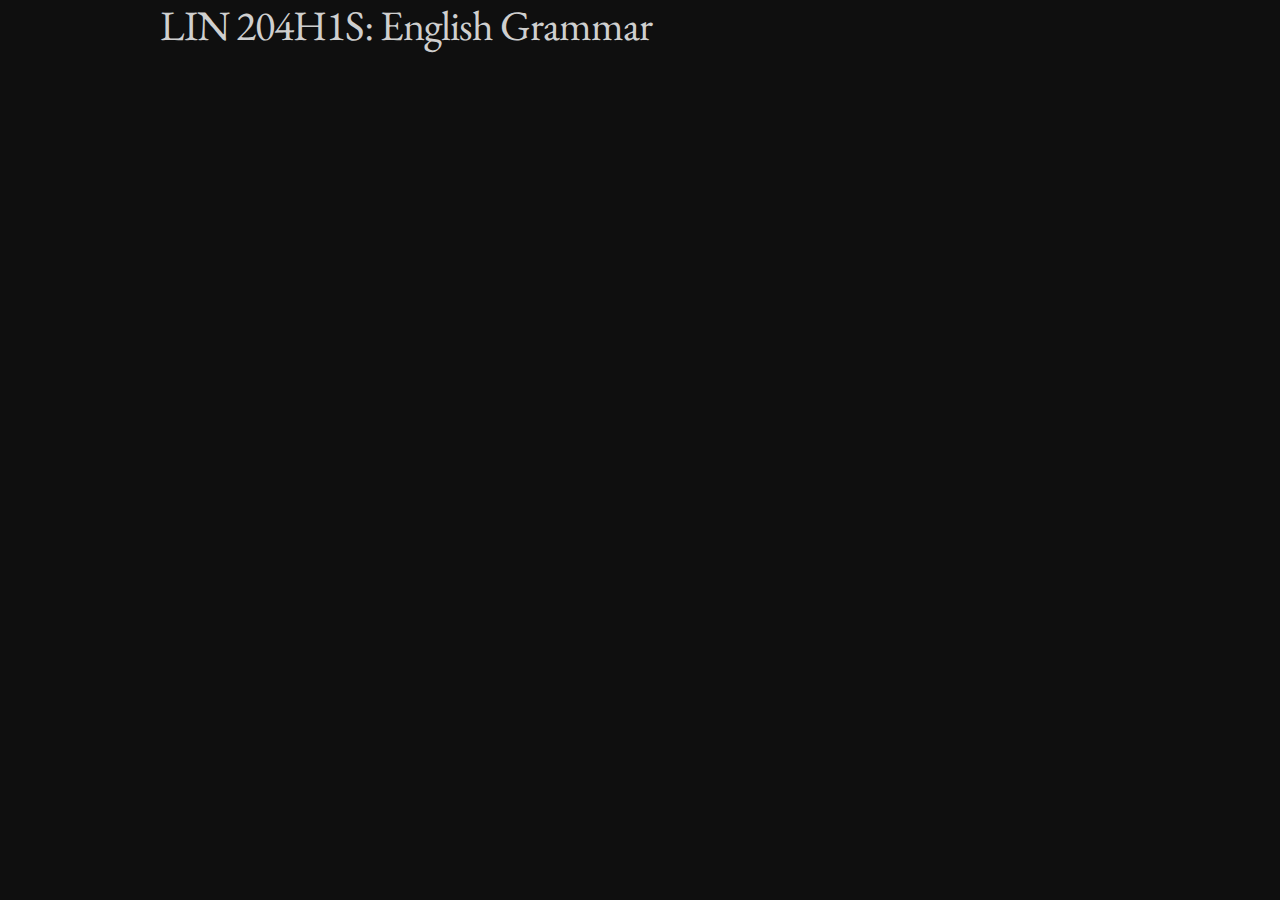
==== courses/LIN204/Winter2019/index.html @ 50f2a054 "new file:   courses/LIN204/Winter2019/index.html" ====
<!DOCTYPE html>
<html lang="en">
<head>
<meta name="generator" content="Bluefish 2.2.9" >
<!-- Basic Page Needs
  –––––––––––––––––––––––––––––––––––––––––––––––––– -->
<meta charset="utf-8">
<title>LIN204 English Grammar</title>
<meta name="description" content="">
<meta name="author" content="Dan Milway" ><!-- Mobile Specific Metas
  –––––––––––––––––––––––––––––––––––––––––––––––––– -->
<meta name="viewport" content=
"width=device-width, initial-scale=1"><!-- FONT
  –––––––––––––––––––––––––––––––––––––––––––––––––– -->
<link href=
"http://fonts.googleapis.com/css?family=EB+Garamond:400,300,600"
rel="stylesheet" type="text/css"><!-- CSS
  –––––––––––––––––––––––––––––––––––––––––––––––––– -->
<link rel="stylesheet" href="/css/normalize.css">
<link rel="stylesheet" href="/css/skeleton.css">
<link rel="stylesheet" href="/css/custom.css">

</head>
<body>
<div class="container">
	<section class="header">
		<div class="row">
		<h2>LIN 204H1S: English Grammar</h2>		
		</div>
		
	</section>
</div>
</body>
---- css/skeleton.css ----
/*
* Skeleton V2.0.4
* Copyright 2014, Dave Gamache
* www.getskeleton.com
* Free to use under the MIT license.
* http://www.opensource.org/licenses/mit-license.php
* 12/29/2014
*/


/* Table of contents
––––––––––––––––––––––––––––––––––––––––––––––––––
- Grid
- Base Styles
- Typography
- Links
- Buttons
- Forms
- Lists
- Code
- Tables
- Spacing
- Utilities
- Clearing
- Media Queries
*/


/* Grid
–––––––––––––––––––––––––––––––––––––––––––––––––– */
.container {
  position: relative;
  width: 100%;
  max-width: 960px;
  margin: 0 auto;
  padding: 0 20px;
  box-sizing: border-box; }
.column,
.columns {
  width: 100%;
  float: left;
  box-sizing: border-box; }

/* For devices larger than 400px */
@media (min-width: 400px) {
  .container {
    width: 85%;
    padding: 0; }
}

/* For devices larger than 550px */
@media (min-width: 550px) {
  .container {
    width: 80%; }
  .column,
  .columns {
    margin-left: 4%; }
  .column:first-child,
  .columns:first-child {
    margin-left: 0; }

  .one.column,
  .one.columns                    { width: 4.66666666667%; }
  .two.columns                    { width: 13.3333333333%; }
  .three.columns                  { width: 22%;            }
  .four.columns                   { width: 30.6666666667%; }
  .five.columns                   { width: 39.3333333333%; }
  .six.columns                    { width: 48%;            }
  .seven.columns                  { width: 56.6666666667%; }
  .eight.columns                  { width: 65.3333333333%; }
  .nine.columns                   { width: 74.0%;          }
  .ten.columns                    { width: 82.6666666667%; }
  .eleven.columns                 { width: 91.3333333333%; }
  .twelve.columns                 { width: 100%; margin-left: 0; }

  .one-third.column               { width: 30.6666666667%; }
  .two-thirds.column              { width: 65.3333333333%; }

  .one-half.column                { width: 48%; }

  /* Offsets */
  .offset-by-one.column,
  .offset-by-one.columns          { margin-left: 8.66666666667%; }
  .offset-by-two.column,
  .offset-by-two.columns          { margin-left: 17.3333333333%; }
  .offset-by-three.column,
  .offset-by-three.columns        { margin-left: 26%;            }
  .offset-by-four.column,
  .offset-by-four.columns         { margin-left: 34.6666666667%; }
  .offset-by-five.column,
  .offset-by-five.columns         { margin-left: 43.3333333333%; }
  .offset-by-six.column,
  .offset-by-six.columns          { margin-left: 52%;            }
  .offset-by-seven.column,
  .offset-by-seven.columns        { margin-left: 60.6666666667%; }
  .offset-by-eight.column,
  .offset-by-eight.columns        { margin-left: 69.3333333333%; }
  .offset-by-nine.column,
  .offset-by-nine.columns         { margin-left: 78.0%;          }
  .offset-by-ten.column,
  .offset-by-ten.columns          { margin-left: 86.6666666667%; }
  .offset-by-eleven.column,
  .offset-by-eleven.columns       { margin-left: 95.3333333333%; }

  .offset-by-one-third.column,
  .offset-by-one-third.columns    { margin-left: 34.6666666667%; }
  .offset-by-two-thirds.column,
  .offset-by-two-thirds.columns   { margin-left: 69.3333333333%; }

  .offset-by-one-half.column,
  .offset-by-one-half.columns     { margin-left: 52%; }

}


/* Base Styles
–––––––––––––––––––––––––––––––––––––––––––––––––– */
/* NOTE
html is set to 62.5% so that all the REM measurements throughout Skeleton
are based on 10px sizing. So basically 1.5rem = 15px :) */
html {
  font-size: 62.5%; }
body {
  font-size: 1.5em; /* currently ems cause chrome bug misinterpreting rems on body element */
  line-height: 1.6;
  font-weight: 400;
  font-family: "Raleway", "HelveticaNeue", "Helvetica Neue", Helvetica, Arial, sans-serif;
  color: #222; }


/* Typography
–––––––––––––––––––––––––––––––––––––––––––––––––– */
h1, h2, h3, h4, h5, h6 {
  margin-top: 0;
  margin-bottom: 2rem;
  font-weight: 300; }
h1 { font-size: 4.0rem; line-height: 1.2;  letter-spacing: -.1rem;}
h2 { font-size: 3.6rem; line-height: 1.25; letter-spacing: -.1rem; }
h3 { font-size: 3.0rem; line-height: 1.3;  letter-spacing: -.1rem; }
h4 { font-size: 2.4rem; line-height: 1.35; letter-spacing: -.08rem; }
h5 { font-size: 1.8rem; line-height: 1.5;  letter-spacing: -.05rem; }
h6 { font-size: 1.5rem; line-height: 1.6;  letter-spacing: 0; }

/* Larger than phablet */
@media (min-width: 550px) {
  h1 { font-size: 5.0rem; }
  h2 { font-size: 4.2rem; }
  h3 { font-size: 3.6rem; }
  h4 { font-size: 3.0rem; }
  h5 { font-size: 2.4rem; }
  h6 { font-size: 1.5rem; }
}

p {
  margin-top: 0; }


/* Links
–––––––––––––––––––––––––––––––––––––––––––––––––– */
a {
  color: #1EAEDB; }
a:hover {
  color: #0FA0CE; }


/* Buttons
–––––––––––––––––––––––––––––––––––––––––––––––––– */
.button,
button,
input[type="submit"],
input[type="reset"],
input[type="button"] {
  display: inline-block;
  height: 38px;
  padding: 0 30px;
  color: #555;
  text-align: center;
  font-size: 11px;
  font-weight: 600;
  line-height: 38px;
  letter-spacing: .1rem;
  text-transform: uppercase;
  text-decoration: none;
  white-space: nowrap;
  background-color: transparent;
  border-radius: 4px;
  border: 1px solid #bbb;
  cursor: pointer;
  box-sizing: border-box; }
.button:hover,
button:hover,
input[type="submit"]:hover,
input[type="reset"]:hover,
input[type="button"]:hover,
.button:focus,
button:focus,
input[type="submit"]:focus,
input[type="reset"]:focus,
input[type="button"]:focus {
  color: #333;
  border-color: #888;
  outline: 0; }
.button.button-primary,
button.button-primary,
input[type="submit"].button-primary,
input[type="reset"].button-primary,
input[type="button"].button-primary {
  color: #FFF;
  background-color: #33C3F0;
  border-color: #33C3F0; }
.button.button-primary:hover,
button.button-primary:hover,
input[type="submit"].button-primary:hover,
input[type="reset"].button-primary:hover,
input[type="button"].button-primary:hover,
.button.button-primary:focus,
button.button-primary:focus,
input[type="submit"].button-primary:focus,
input[type="reset"].button-primary:focus,
input[type="button"].button-primary:focus {
  color: #FFF;
  background-color: #1EAEDB;
  border-color: #1EAEDB; }


/* Forms
–––––––––––––––––––––––––––––––––––––––––––––––––– */
input[type="email"],
input[type="number"],
input[type="search"],
input[type="text"],
input[type="tel"],
input[type="url"],
input[type="password"],
textarea,
select {
  height: 38px;
  padding: 6px 10px; /* The 6px vertically centers text on FF, ignored by Webkit */
  background-color: #fff;
  border: 1px solid #D1D1D1;
  border-radius: 4px;
  box-shadow: none;
  box-sizing: border-box; }
/* Removes awkward default styles on some inputs for iOS */
input[type="email"],
input[type="number"],
input[type="search"],
input[type="text"],
input[type="tel"],
input[type="url"],
input[type="password"],
textarea {
  -webkit-appearance: none;
     -moz-appearance: none;
          appearance: none; }
textarea {
  min-height: 65px;
  padding-top: 6px;
  padding-bottom: 6px; }
input[type="email"]:focus,
input[type="number"]:focus,
input[type="search"]:focus,
input[type="text"]:focus,
input[type="tel"]:focus,
input[type="url"]:focus,
input[type="password"]:focus,
textarea:focus,
select:focus {
  border: 1px solid #33C3F0;
  outline: 0; }
label,
legend {
  display: block;
  margin-bottom: .5rem;
  font-weight: 600; }
fieldset {
  padding: 0;
  border-width: 0; }
input[type="checkbox"],
input[type="radio"] {
  display: inline; }
label > .label-body {
  display: inline-block;
  margin-left: .5rem;
  font-weight: normal; }


/* Lists
–––––––––––––––––––––––––––––––––––––––––––––––––– */
ul {
  list-style: circle inside; }
ol {
  list-style: decimal inside; }
ol, ul {
  padding-left: 0;
  margin-top: 0; }
ul ul,
ul ol,
ol ol,
ol ul {
  margin: 1.5rem 0 1.5rem 3rem;
  font-size: 90%; }
li {
  margin-bottom: 1rem; }


/* Code
–––––––––––––––––––––––––––––––––––––––––––––––––– */
code {
  padding: .2rem .5rem;
  margin: 0 .2rem;
  font-size: 90%;
  white-space: nowrap;
  background: #F1F1F1;
  border: 1px solid #E1E1E1;
  border-radius: 4px; }
pre > code {
  display: block;
  padding: 1rem 1.5rem;
  white-space: pre; }


/* Tables
–––––––––––––––––––––––––––––––––––––––––––––––––– */
th,
td {
  padding: 12px 15px;
  text-align: left;
  border-bottom: 1px solid #E1E1E1; }
th:first-child,
td:first-child {
  padding-left: 0; }
th:last-child,
td:last-child {
  padding-right: 0; }


/* Spacing
–––––––––––––––––––––––––––––––––––––––––––––––––– */
button,
.button {
  margin-bottom: 1rem; }
input,
textarea,
select,
fieldset {
  margin-bottom: 1.5rem; }
pre,
blockquote,
dl,
figure,
table,
p,
ul,
ol,
form {
  margin-bottom: 2.5rem; }


/* Utilities
–––––––––––––––––––––––––––––––––––––––––––––––––– */
.u-full-width {
  width: 100%;
  box-sizing: border-box; }
.u-max-full-width {
  max-width: 100%;
  box-sizing: border-box; }
.u-pull-right {
  float: right; }
.u-pull-left {
  float: left; }


/* Misc
–––––––––––––––––––––––––––––––––––––––––––––––––– */
hr {
  margin-top: 3rem;
  margin-bottom: 3.5rem;
  border-width: 0;
  border-top: 1px solid #E1E1E1; }


/* Clearing
–––––––––––––––––––––––––––––––––––––––––––––––––– */

/* Self Clearing Goodness */
.container:after,
.row:after,
.u-cf {
  content: "";
  display: table;
  clear: both; }


/* Media Queries
–––––––––––––––––––––––––––––––––––––––––––––––––– */
/*
Note: The best way to structure the use of media queries is to create the queries
near the relevant code. For example, if you wanted to change the styles for buttons
on small devices, paste the mobile query code up in the buttons section and style it
there.
*/


/* Larger than mobile */
@media (min-width: 400px) {}

/* Larger than phablet (also point when grid becomes active) */
@media (min-width: 550px) {}

/* Larger than tablet */
@media (min-width: 750px) {}

/* Larger than desktop */
@media (min-width: 1000px) {}

/* Larger than Desktop HD */
@media (min-width: 1200px) {}
---- css/custom.css ----
body{
	font-size: 2em; /* currently ems cause chrome bug misinterpreting rems on body element */
	line-height: 1.5;
	font-weight: 400;
	font-family: 'EB Garamond', serif;
	background-color: #0f0f0f;
	color: #cfcfcf;
}
a {
	color: inherit; /* blue colors for links too */
	text-decoration: inherit; /* no underline */
}
nav>.container {
	padding-top: 22px;
	width: 100%;
}

.navbar-list {
    list-style-type: none;
    padding: 0;
    display: block;
}
@media (min-width: 400px) {
.navbar-list {
    list-style-type: none;
    padding: 0;
}
}
.navbar-item {
  display: block;
  float: left;
}
@media (min-width: 400px) {
.navbar-item {
    display: inline;
    float: left;
}
}
.navbar-link {
	display: block;
	margin-right: 35px;
}

.cv {
	padding-left: 22px;
	text-indent: -22px;
}

.auth {
	display: none;
}
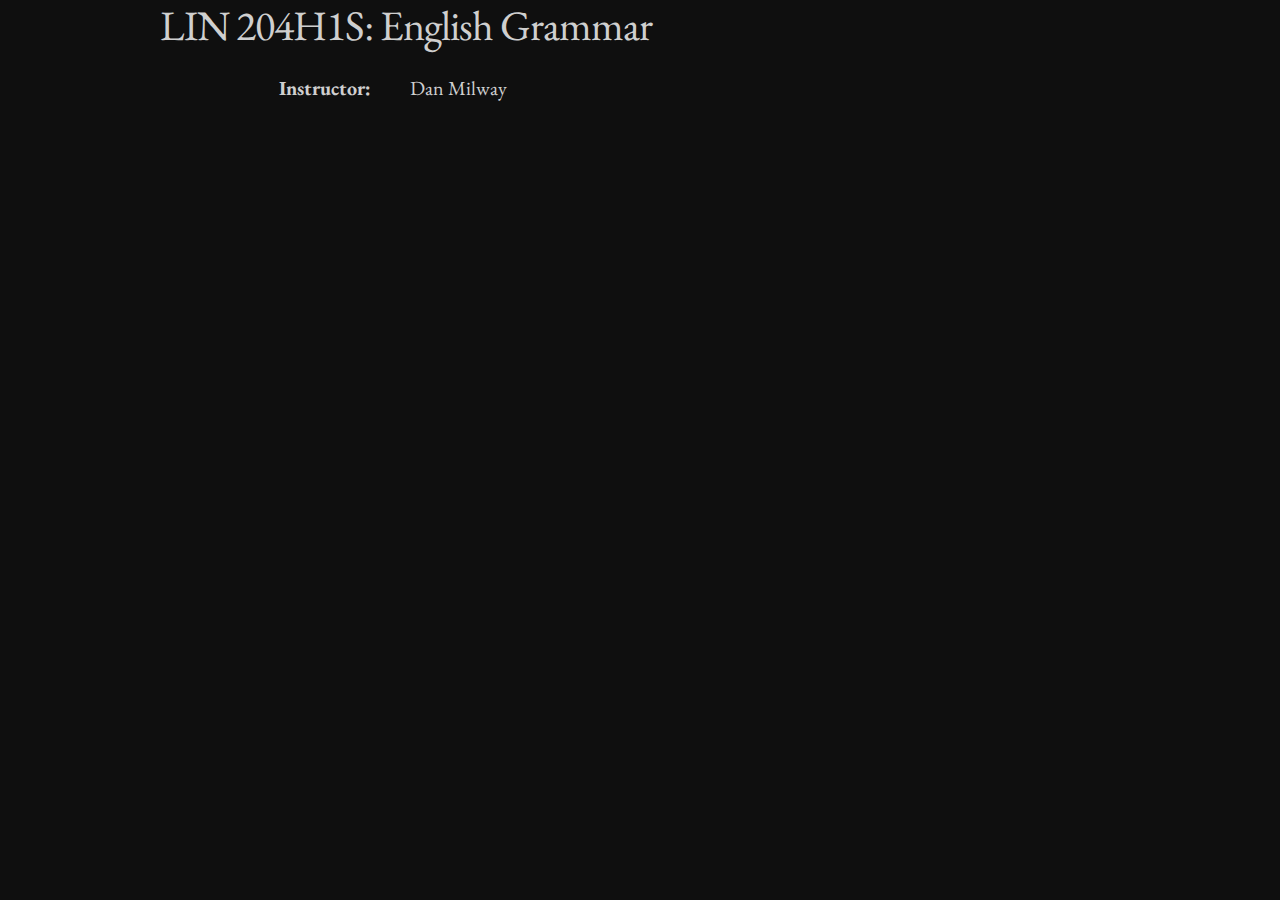
==== commit 262bb30a: "modified:   courses/LIN204/Winter2019/index.html" ====
--- a/courses/LIN204/Winter2019/index.html
+++ b/courses/LIN204/Winter2019/index.html
@@ -28,7 +28,12 @@
 		<div class="row">
 		<h2>LIN 204H1S: English Grammar</h2>		
 		</div>
-		
+	</section>
+	<section id="course-info">
+		<div class="row"> 
+			<div class="three columns" style="text-align:right"><strong>Instructor:</strong></div>
+			<div class="nine columns">Dan Milway</div>		
+		</div>	
 	</section>
 </div>
 </body>
